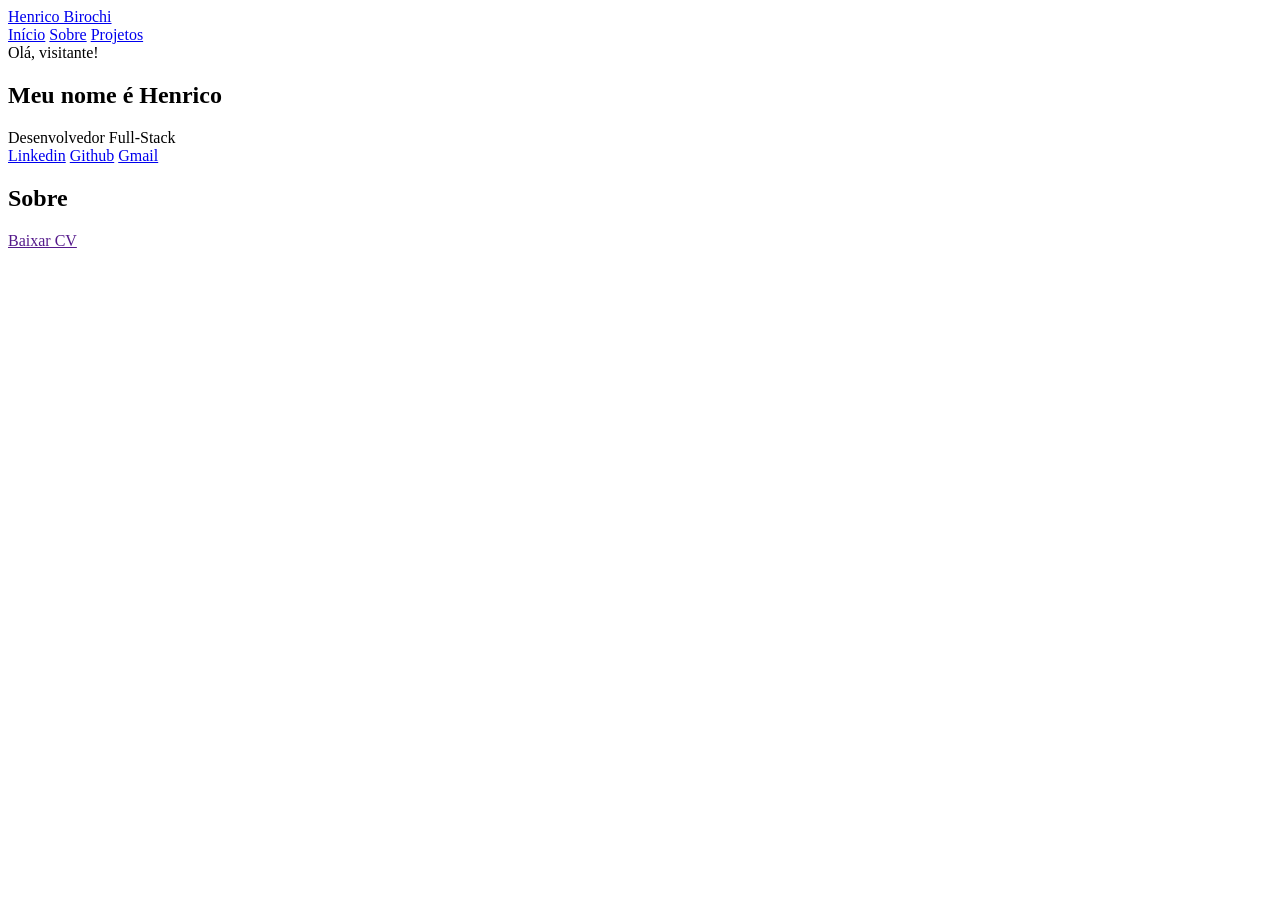
==== html/index.html @ d4b16ef2 "feat: Add initial HTML structure and JavaScript file" ====
<!DOCTYPE html>
<html lang="en">
<head>
    <meta charset="UTF-8">
    <meta name="viewport" content="width=device-width, initial-scale=1.0">
    <title>Henrico Birochi</title>

    <link rel="stylesheet" href="../css/index.css">
</head>
<body>
    <header>
        <nav>
            <div id="page-title">
                <a href="index.html">Henrico Birochi</a>
            </div>
            <div id="main-nav">
                <a href="index.html#presentation">Início</a>
                <a href="#about">Sobre</a>
                <a href="#projects">Projetos</a>
            </div>
        </nav>
    </header>

    <main>
        <section id="presentation">
            <span>Olá, visitante!</span>
            <h1>Meu nome é Henrico</h1>
            <span>Desenvolvedor Full-Stack</span>
            <div>
                <a href="https://www.linkedin.com/in/henrico-birochi-a51717268/">Linkedin</a>
                <a href="https://github.com/HenricoBirochi">Github</a>
                <a href="mailto:henrico.birochi@gmail.com">Gmail</a>
            </div>
        </section>
        <section id="about">
            <!-- Aqui vai ficar as tecnologias e uma breve apresentacao sobre mim -->
            <h1>Sobre</h1>
            <p></p>
            <div id="technologies">

            </div>
            <a href="">Baixar CV</a>
        </section>
        <section id="projects">
            <!-- Aqui vai ficar os meus projetos -->
        </section>
    </main>

    <footer>

    </footer>
</body>
</html>
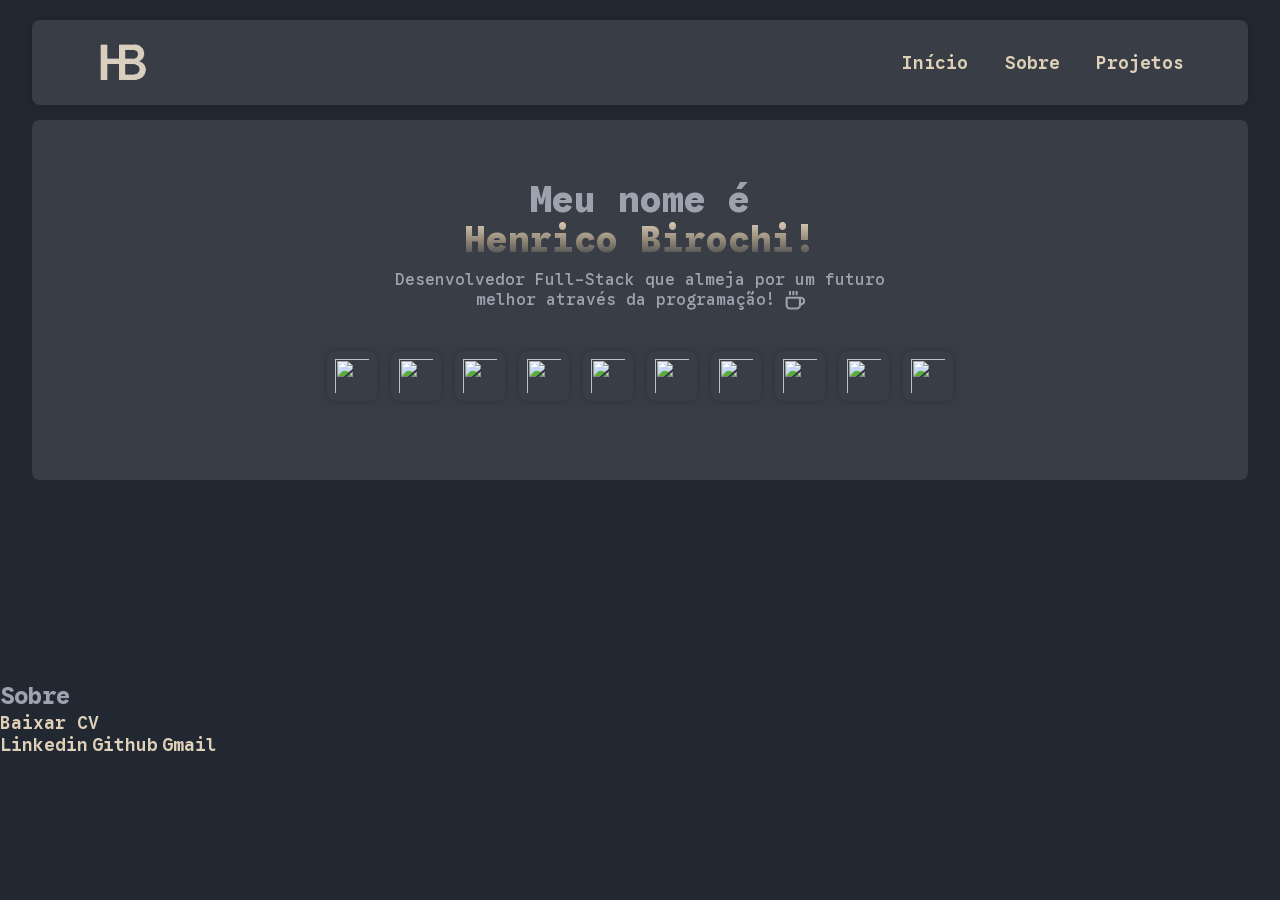
==== commit d5ffc96f: "feat: logo added and style improved" ====
--- a/html/index.html
+++ b/html/index.html
@@ -11,7 +11,7 @@
     <header>
         <nav>
             <div id="page-title">
-                <a href="index.html">Henrico Birochi</a>
+                <a href="index.html"><img src="../img/HB-Logo.svg" alt=""></a>
             </div>
             <div id="main-nav">
                 <a href="index.html#presentation">Início</a>
@@ -23,26 +23,38 @@
 
     <main>
         <section id="presentation">
-            <span>Olá, visitante!</span>
-            <h1>Meu nome é Henrico</h1>
-            <span>Desenvolvedor Full-Stack</span>
-            <div>
-                <a href="https://www.linkedin.com/in/henrico-birochi-a51717268/">Linkedin</a>
-                <a href="https://github.com/HenricoBirochi">Github</a>
-                <a href="mailto:henrico.birochi@gmail.com">Gmail</a>
+            <div id="presentation-title">
+                <h1>Meu nome é</h1>
+                <h1>Henrico Birochi!</h1>
+                <span>Desenvolvedor Full-Stack que almeja por um futuro melhor através da programação!</span>
+                <img src="../img/icons/coffee.svg" alt="">
             </div>
+            <div id="technologies">
+                <img class="icons-technologies" src="https://cdn.jsdelivr.net/gh/devicons/devicon@latest/icons/java/java-original.svg" />
+                <img class="icons-technologies" src="https://cdn.jsdelivr.net/gh/devicons/devicon@latest/icons/spring/spring-original.svg" />
+                <img class="icons-technologies" src="https://cdn.jsdelivr.net/gh/devicons/devicon@latest/icons/python/python-original.svg" />
+                <img class="icons-technologies" src="https://cdn.jsdelivr.net/gh/devicons/devicon@latest/icons/csharp/csharp-original.svg" />
+                <img class="icons-technologies" src="https://cdn.jsdelivr.net/gh/devicons/devicon@latest/icons/html5/html5-original.svg" />
+                <img class="icons-technologies" src="https://cdn.jsdelivr.net/gh/devicons/devicon@latest/icons/css3/css3-original.svg" />
+                <img class="icons-technologies" src="https://cdn.jsdelivr.net/gh/devicons/devicon@latest/icons/javascript/javascript-original.svg" />
+                <img class="icons-technologies" src="https://cdn.jsdelivr.net/gh/devicons/devicon@latest/icons/git/git-original.svg" />
+                <img class="icons-technologies" src="https://cdn.jsdelivr.net/gh/devicons/devicon@latest/icons/amazonwebservices/amazonwebservices-original-wordmark.svg" />
+                <img class="icons-technologies" src="https://cdn.jsdelivr.net/gh/devicons/devicon@latest/icons/docker/docker-original.svg" />
+            </div>
+        </section>
+        <section id="projects">
+            <!-- Aqui vai ficar os meus projetos -->
         </section>
         <section id="about">
             <!-- Aqui vai ficar as tecnologias e uma breve apresentacao sobre mim -->
             <h1>Sobre</h1>
             <p></p>
-            <div id="technologies">
-
+            <a href="">Baixar CV</a>
+            <div id="communication">
+                <a href="https://www.linkedin.com/in/henrico-birochi-a51717268/">Linkedin</a>
+                <a href="https://github.com/HenricoBirochi">Github</a>
+                <a href="mailto:henrico.birochi@gmail.com">Gmail</a>
             </div>
-            <a href="">Baixar CV</a>
-        </section>
-        <section id="projects">
-            <!-- Aqui vai ficar os meus projetos -->
         </section>
     </main>
 
--- a/css/index.css
+++ b/css/index.css
@@ -0,0 +1,5 @@
+@import url(./global.css);
+@import url(./fragments-css/main.css);
+@import url(./fragments-css/header.css);
+@import url(./fragments-css/presentation-section.css);
+@import url(./fragments-css/about-section.css);
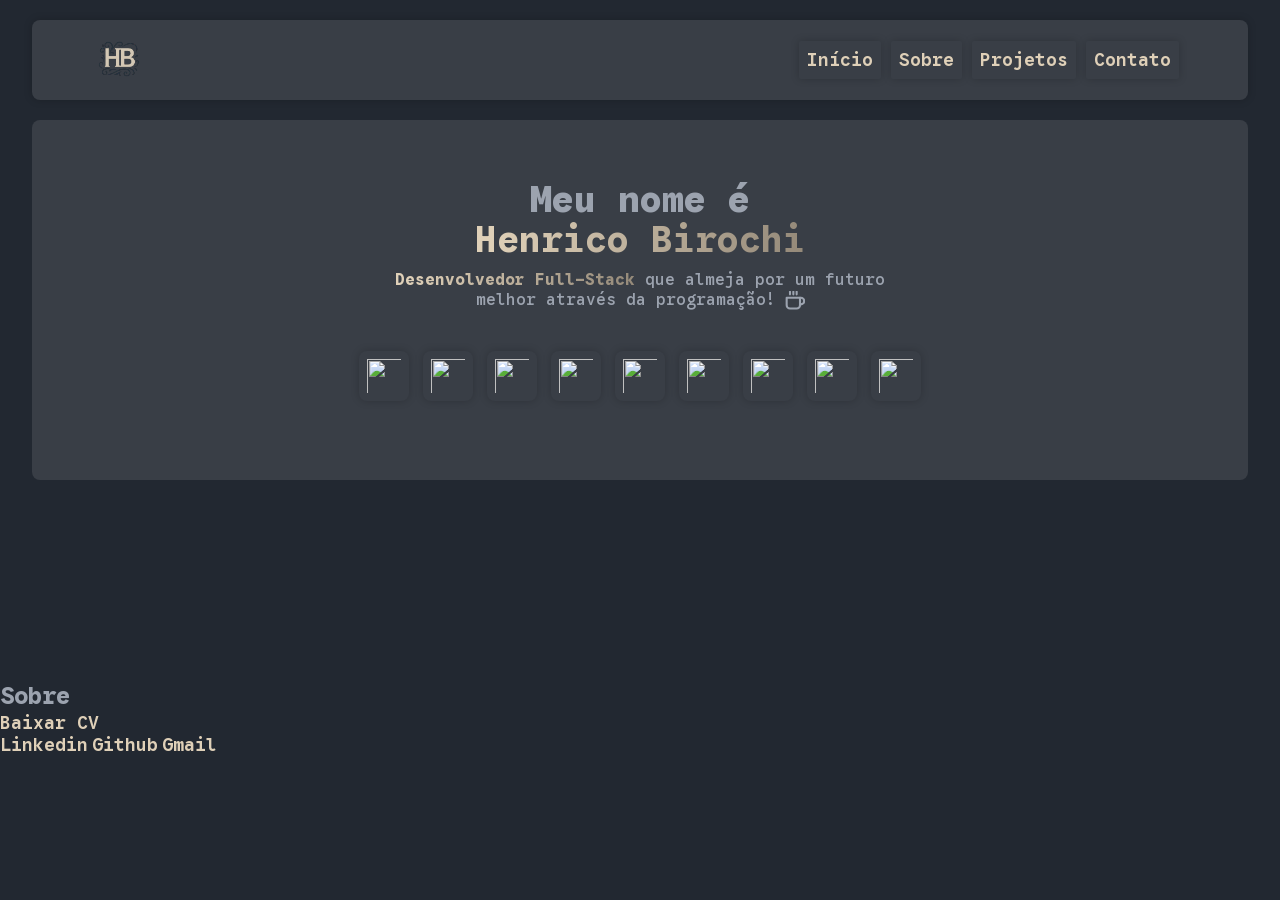
==== commit e1585241: "feat: Add functionality to display contact container on button click and changed the logo" ====
--- a/html/index.html
+++ b/html/index.html
@@ -17,6 +17,15 @@
                 <a href="index.html#presentation">Início</a>
                 <a href="#about">Sobre</a>
                 <a href="#projects">Projetos</a>
+                <a id="contact-button" href="">Contato</a>
+            </div>
+            <div id="contact-container">
+                <div id="contact">
+                    <a href=""></a>
+                    <a href=""></a>
+                    <a href=""></a>
+                    <a href=""></a>
+                </div>
             </div>
         </nav>
     </header>
@@ -24,19 +33,17 @@
     <main>
         <section id="presentation">
             <div id="presentation-title">
-                <h1>Meu nome é</h1>
-                <h1>Henrico Birochi!</h1>
-                <span>Desenvolvedor Full-Stack que almeja por um futuro melhor através da programação!</span>
+                <h1>Meu nome é<br><strong class="gradient-background">Henrico Birochi</strong></h1>
+                <span><strong class="gradient-background">Desenvolvedor Full-Stack</strong> que almeja por um futuro melhor através da programação!</span>
                 <img src="../img/icons/coffee.svg" alt="">
             </div>
             <div id="technologies">
                 <img class="icons-technologies" src="https://cdn.jsdelivr.net/gh/devicons/devicon@latest/icons/java/java-original.svg" />
-                <img class="icons-technologies" src="https://cdn.jsdelivr.net/gh/devicons/devicon@latest/icons/spring/spring-original.svg" />
                 <img class="icons-technologies" src="https://cdn.jsdelivr.net/gh/devicons/devicon@latest/icons/python/python-original.svg" />
                 <img class="icons-technologies" src="https://cdn.jsdelivr.net/gh/devicons/devicon@latest/icons/csharp/csharp-original.svg" />
+                <img class="icons-technologies" src="https://cdn.jsdelivr.net/gh/devicons/devicon@latest/icons/javascript/javascript-original.svg" />
+                <img class="icons-technologies" src="https://cdn.jsdelivr.net/gh/devicons/devicon@latest/icons/css3/css3-original.svg" />
                 <img class="icons-technologies" src="https://cdn.jsdelivr.net/gh/devicons/devicon@latest/icons/html5/html5-original.svg" />
-                <img class="icons-technologies" src="https://cdn.jsdelivr.net/gh/devicons/devicon@latest/icons/css3/css3-original.svg" />
-                <img class="icons-technologies" src="https://cdn.jsdelivr.net/gh/devicons/devicon@latest/icons/javascript/javascript-original.svg" />
                 <img class="icons-technologies" src="https://cdn.jsdelivr.net/gh/devicons/devicon@latest/icons/git/git-original.svg" />
                 <img class="icons-technologies" src="https://cdn.jsdelivr.net/gh/devicons/devicon@latest/icons/amazonwebservices/amazonwebservices-original-wordmark.svg" />
                 <img class="icons-technologies" src="https://cdn.jsdelivr.net/gh/devicons/devicon@latest/icons/docker/docker-original.svg" />
@@ -61,5 +68,7 @@
     <footer>
 
     </footer>
+
+    <script src="../js/script.js"></script>
 </body>
 </html>
